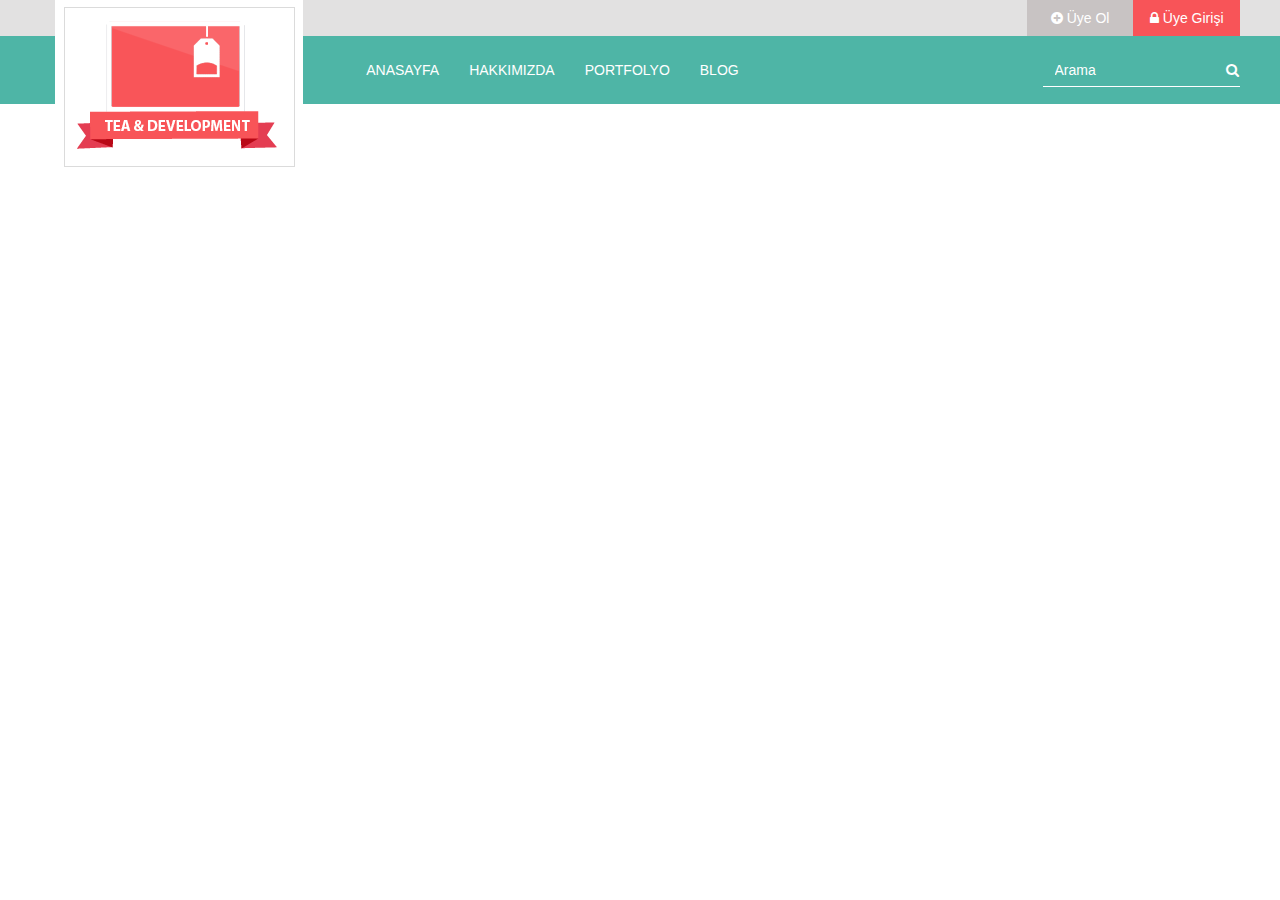
==== view/index.html @ fc3b71ba "infoArea" ====
<!DOCTYPE html>
<html lang="tr">
<head>
  <meta charset="UTF-8">
  <title>Index</title>
  <meta name="viewport" content="width=device-width, initial-scale=1, maximum-scale=1, user-scalable=0">
  <link rel="stylesheet" type="text/css" href="../_assets/css/reset.css">
  <script src="../_assets/plugins/jquery/js/jquery-3.2.1.min.js"></script>
  <link rel="stylesheet" type="text/css" href="../_assets/plugins/bootstrap/css/bootstrap.min.css">
  <script type="text/javascript" src="../_assets/plugins/bootstrap/js/bootstrap.min.js"></script>
  <link rel="stylesheet" type="text/css" href="../_assets/plugins/font-awesome/css/font-awesome.min.css">
  <link rel="stylesheet" type="text/css" href="../_assets/css/header.css">
  <link rel="stylesheet" type="text/css" href="../_assets/css/slider.css">
</head>
<body>
  <div class="header navbar">
    <div class="container-fluid">
      <div class="row no-gutter">
        <div class="col-xs-12">
          <div class="header__logo">
            <div class="container">
              <div class="row">
                <div class="col-xs-12 col-sm-12 col-md-4">
                  <img src="../_assets/media/logo.png" class="img-responsive">
                </div>
              </div>
            </div>          
          </div>
          <div class="header__top">
            <div class="container">
              <div class="row">
                <div class="col-xs-10 col-sm-9 col-md-8 col-xs-offset-2 col-sm-offset-3 col-md-offset-4">
                  <div class="header__top__auth pull-right clearfix">
                    <div class="header__top__auth__item register">
                      <a href="">
                      <i class="fa fa-plus-circle"></i> Üye Ol
                      </a>
                    </div>
                    <div class="header__top__auth__item login">
                      <a href="">
                        <i class="fa fa-lock"></i> Üye Girişi
                      </a>
                    </div>
                  </div>
                </div>
              </div>  
            </div>
          </div>
          <div class="header__navBar">
            <div class="container">
              <div class="row">
                <div class="col-xs-12 header__toggle">
                  <button type="button" class="navbar-toggle collapsed" data-toggle="collapse" data-target="#navBar" aria-expanded="false">
                    <span class="sr-only">Toggle navigation</span>
                    <span class="icon-bar"></span>
                    <span class="icon-bar"></span>
                    <span class="icon-bar"></span>
                  </button>
                </div>
                <div class="header__navBar__menu collapse navbar-collapse" id="navBar">
                  <div class="col-xs-12 col-sm-12 col-md-6 col-xs-offset-0 col-sm-offset-0 col-md-offset-3">
                    <ul class="nav navbar-nav">
                      <li class="header__navBar__menu__item"><a href="/">ANASAYFA</a></li>
                      <li class="header__navBar__menu__item"><a href="/">HAKKIMIZDA</a></li>
                      <li class="header__navBar__menu__item"><a href="/">PORTFOLYO</a></li>
                      <li class="header__navBar__menu__item"><a href="/">BLOG</a></li>
                    </ul>
                  </div>
                  <div class="col-xs-12 col-sm-12 col-md-2 col-sm-offset-0 header__navBar__search clearfix">
                    <form class="navbar-form">
                      <div class="form-group">
                        <input type="text" class="form-control" placeholder="Arama">
                        <i class="fa fa-search"></i>
                      </div>
                    </form>         
                  </div>
                </div>
              </div>
            </div>
          </div>  
        </div>
      </div>  
    </div>
  </div>
  <div class="slider">
    <div class="slider__item">
      <div class="slider__item__filter"></div>
      <div class="slider__item__text">
        <div class="container">
          <div class="row no-gutter">
            <div class="col-md-6 col-md-offset-3">
              <h2 class="slider__item__text__title">MERHABA</h2>
              <p class="slider__item__text__content">Tea & Tech olarak genç ve dinamik kadromuzla bizler hazırız.</p>
            </div>
          </div>
        </div>
      </div>
    </div>
  </div>
</body>
</html>
---- _assets/css/header.css ----
.header__logo {
	position: relative;
	z-index: 1;
}

.header__logo img{
	position: absolute;
	z-index: 1;
}

.header__top {
	position: relative;
	background-color: #e2e1e1;
}

.header__top__auth__item {
	float: left;
}

.header__top__auth__item.login {
	padding: 0;
}

.header__top__auth__item.login a {
	color: #ffffff;
	padding: 8px 16.5px;
	background-color: #f85458;
	display: inline-block;
}

.header__top__auth__item.register {
	padding: 0;
}

.header__top__auth__item.register a {
	color: #ffffff;
	padding: 8px 24px;
	background-color: #c8c3c3;
	display: inline-block;
}

.header__toggle {
	background-color: #4eb5a6;
}

.header__toggle .navbar-toggle {
	margin-right: 0;
	background-color: rgba(255,255,255,1);
}

.header__toggle .navbar-toggle .icon-bar {
	background-color: #f85458;
}

.header__navBar {
	background-color: #4eb5a6;
}

.navbar {
  margin-bottom: 0;
  z-index: 10;
  position: fixed;
  width: 100%;
}

.navbararea {
	margin: 9px 0;

}

.header__navBar__menu__item a {
	color: #ffffff;
	padding: 24px 55px;
}

.header__navBar__menu__item a:hover {
	color: #f95559;
	background-color: #ffffff;
}

.header__navBar__search .form-group {
	position: relative;
	display: block;
}

.header__navBar__search .form-control {
	border-color: transparent;
	border: none;
	background-color: transparent;
	color: #ffffff;
	box-shadow: none;
	border-radius: 0;
	border-bottom: 1px solid #ffffff;
	width: 100%;
}

.header__navBar__search .navbar-form {
	padding-right: 0;
	padding-left: 0;
	float: none !important;
}

.header__navBar__search .form-control::placeholder {
	color: #ffffff;
}

.header__navBar__search .form-control:focus {
	box-shadow: none;
	outline: none;
}

.header__navBar__search .form-group .fa-search {
	color: #ffffff;
	position: absolute;
	top: 10px;
	right: 1px;
}

@media (max-width: 991px) {
    .header__navBar__menu {
        float: none;
    }

    .navbar-toggle {
        display: block;
    }

    .navbar-collapse {
        border-top: 1px solid transparent;
        box-shadow: inset 0 1px 0 rgba(255,255,255,0.1);
    }

    .navbar-collapse.collapse {
        display: none!important;
    }

    .navbar-nav {
        float: none!important;
        margin: 7.5px -15px;
    }

    .navbar-nav>li {
        float: none;
    }

    .navbar-nav>li>a {
        padding-top: 10px;
        padding-bottom: 10px;
    }

   .navbar-collapse.collapse.in {  /* NEW */
        display: block!important; 
    }

    .header__logo img {
      margin-top: 36px;
      height: 50px;
    }
}

@media (min-width: 992px){
	.header__top .container, .header__navBar .container{
		padding-left:0;
 		padding-right:0;
	}

	.header__navBar__menu {
		padding-right: 0;
		margin: 9px 0;
	}

	.header__navBar__search {
		float: right;
	}
}

.navbar {
	border: 0;
}

.header__logo, 
.header__logo .container, 
.header__logo .container .row, 
.header__logo .container .row .col-xs-2,
.header__logo .container .row .col-sm-2,
.header__logo .container .row .col-md-4 {
	height: 0 !important;
	min-height: 0 !important;
}
---- _assets/css/slider.css ----
/*
 * Start Bootstrap - Full Slider (http://startbootstrap.com/)
 * Copyright 2013-2016 Start Bootstrap
 * Licensed under MIT (https://github.com/BlackrockDigital/startbootstrap/blob/gh-pages/LICENSE)
 */

html,
body {
    height: 100%;
}

.carousel,
.item,
.active {
    height: 100%;
}

.carousel-inner {
    height: 100%;
}

/* Background images are set within the HTML using inline CSS, not here */

.fill {
    width: 100%;
    height: 100%;
    background-position: center;
    -webkit-background-size: cover;
    -moz-background-size: cover;
    background-size: cover;
    -o-background-size: cover;
}

.carousel-filter {
	position: absolute;
	width: 100%;
	height: 100%;
    background-position: center;
	background-color: rgba(0,0,0,0.5);
}

.carousel-caption {
    bottom: auto !important;
    margin: auto !important;
    padding: 0 !important;
    top: 50% !important;
    transform: translateY(-50%) !important;
}

.carousel-caption h1 {
	font-weight: bold;
	letter-spacing: 1px;
	padding-bottom: 40px;
}

.carousel-caption-line {
	border-bottom: 1px solid #9999a1;
}

.carousel-caption-article {
}

.carousel-caption-article h3{
	letter-spacing: 1px;
}
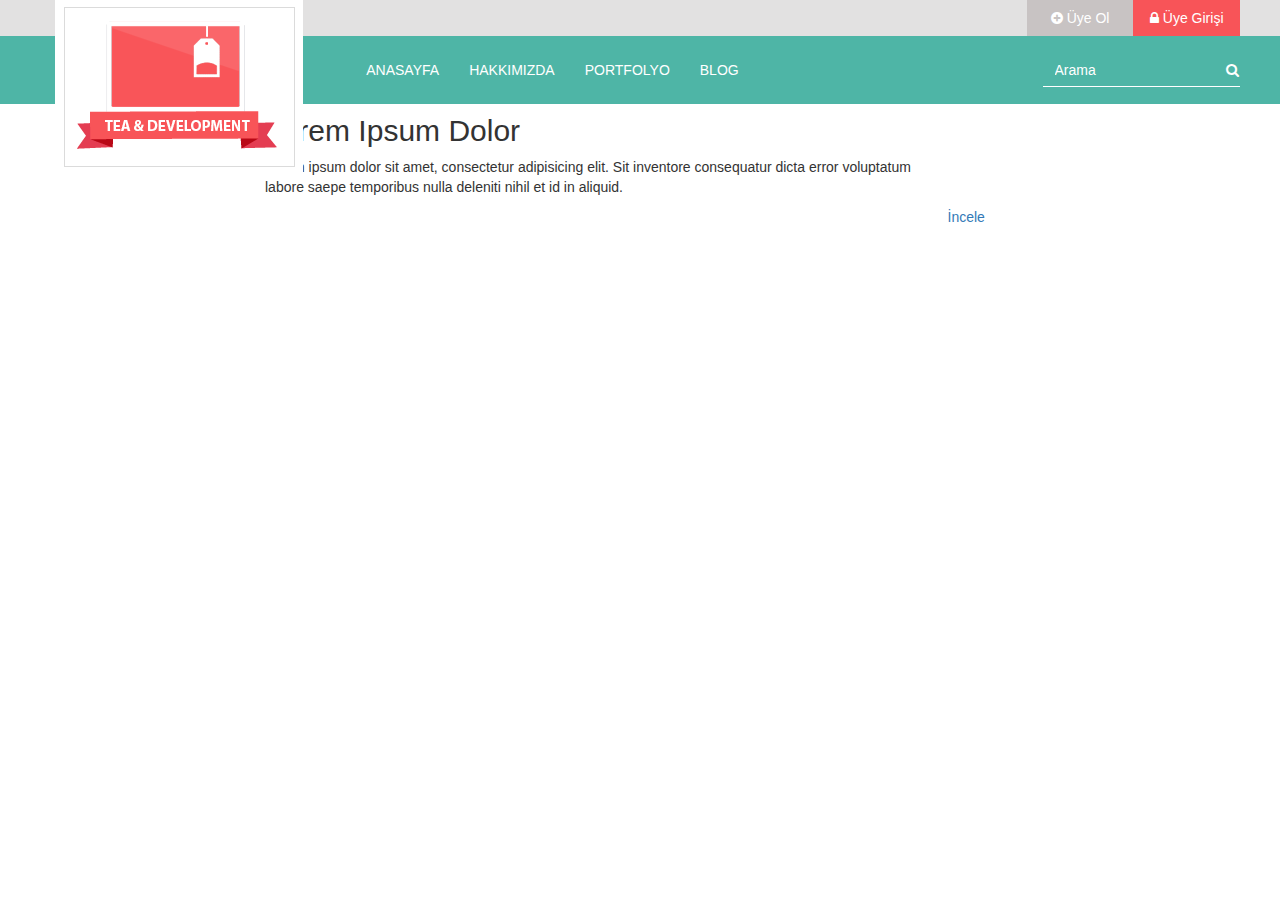
==== commit 044e02c4: "index.html'e yeni alan eklendi" ====
--- a/view/index.html
+++ b/view/index.html
@@ -11,6 +11,8 @@
   <link rel="stylesheet" type="text/css" href="../_assets/plugins/font-awesome/css/font-awesome.min.css">
   <link rel="stylesheet" type="text/css" href="../_assets/css/header.css">
   <link rel="stylesheet" type="text/css" href="../_assets/css/slider.css">
+  <link rel="stylesheet" type="text/css" href="../_assets/css/infoArea.css">
+  
 </head>
 <body>
   <div class="header navbar">
@@ -97,5 +99,27 @@
       </div>
     </div>
   </div>
+  <div class="infoArea">
+    <div class="container">
+      <div class="row">
+        <div class="infoArea__photo clearfix">
+          <div class="col-xs-12 col-md-2">
+            <img src="../_assets/media/infoArea__info.png" alt="" class="img-responsive">
+          </div>
+        </div>
+        <div class="infoArea__textField clearfix">
+          <div class="col-xs-12 col-md-7 col-md-offset-2">
+            <h2 class="infoArea__textField__title">Lorem Ipsum Dolor</h2>
+            <p class="infoArea__textField__text">Lorem ipsum dolor sit amet, consectetur adipisicing elit. Sit inventore consequatur dicta error voluptatum labore saepe temporibus nulla deleniti nihil et id in aliquid.</p>
+          </div>
+        </div>
+        <div class="infoArea__button clearfix">
+          <div class="col-xs-12 col-md-3 col-md-offset-9">
+            <a class="infoArea__button__detailButton">İncele</a>
+          </div>
+        </div>
+      </div>
+    </div>
+  </div>
 </body>
 </html>
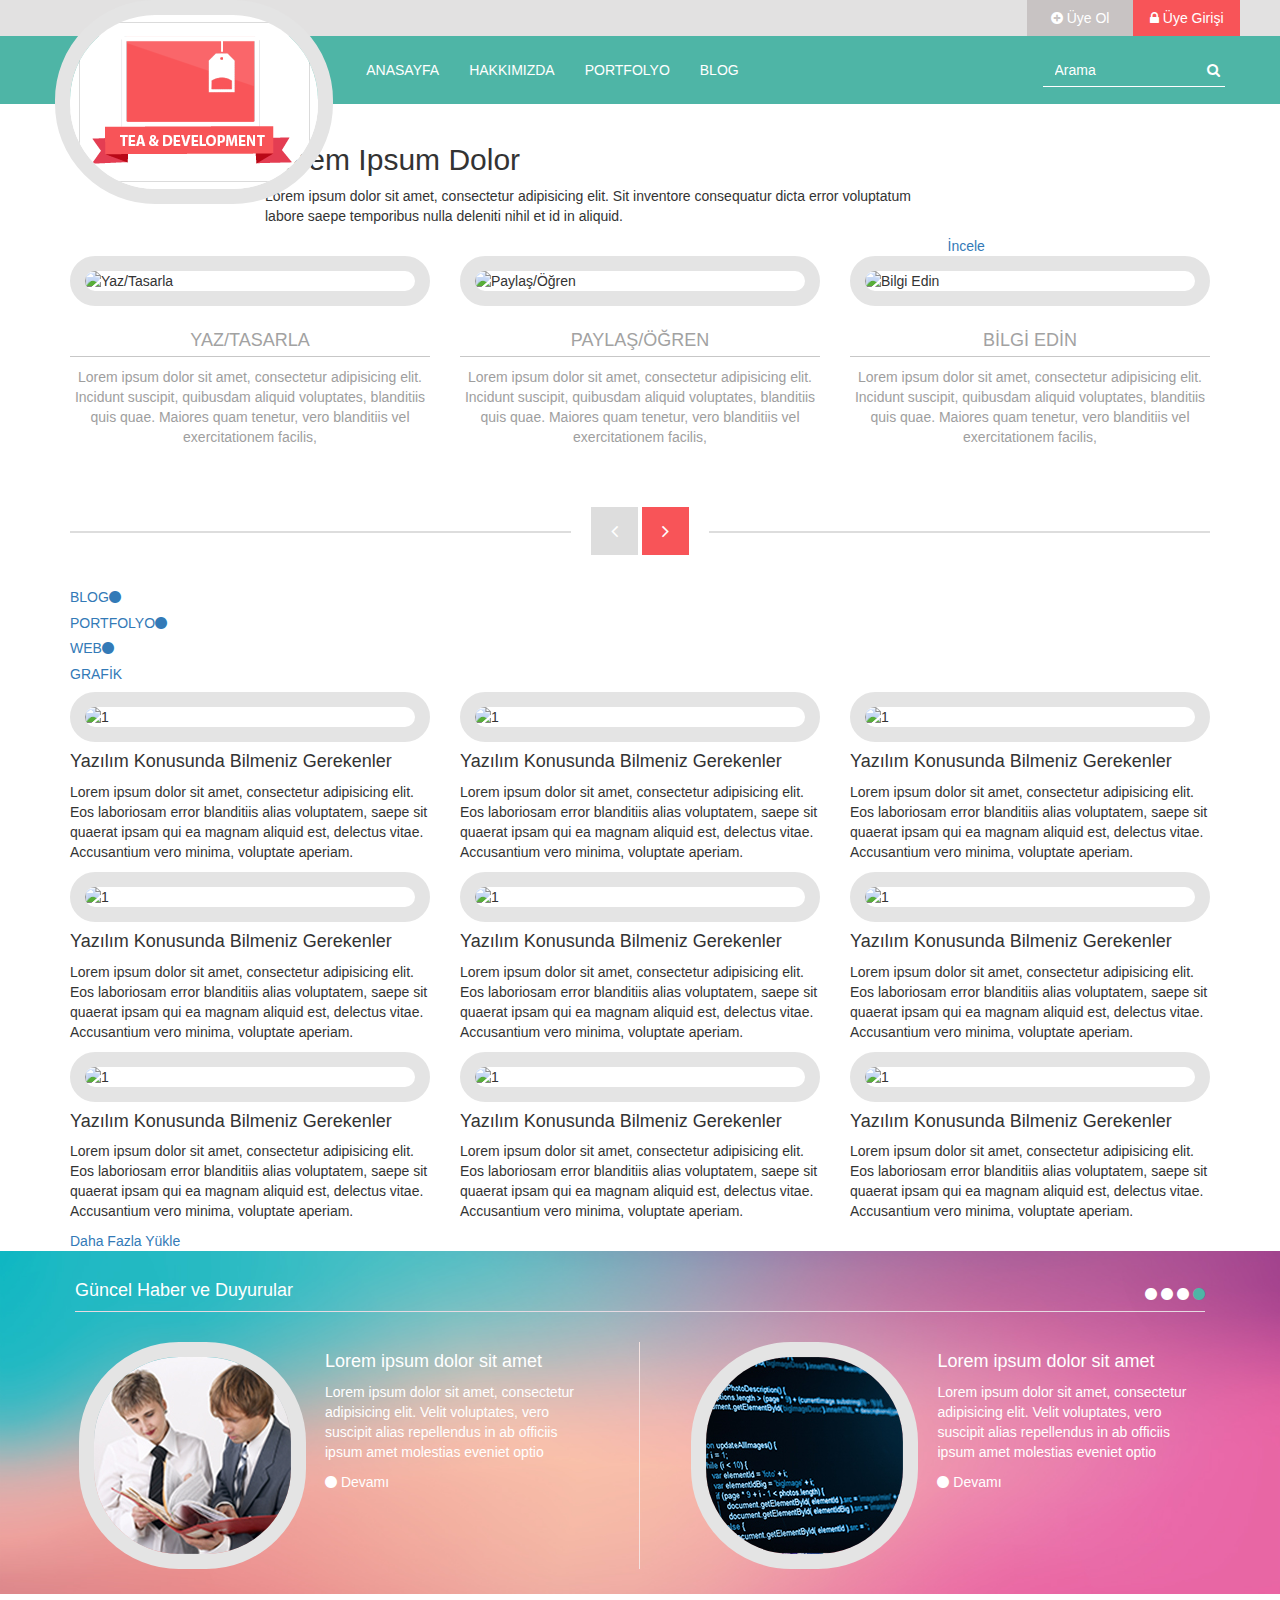
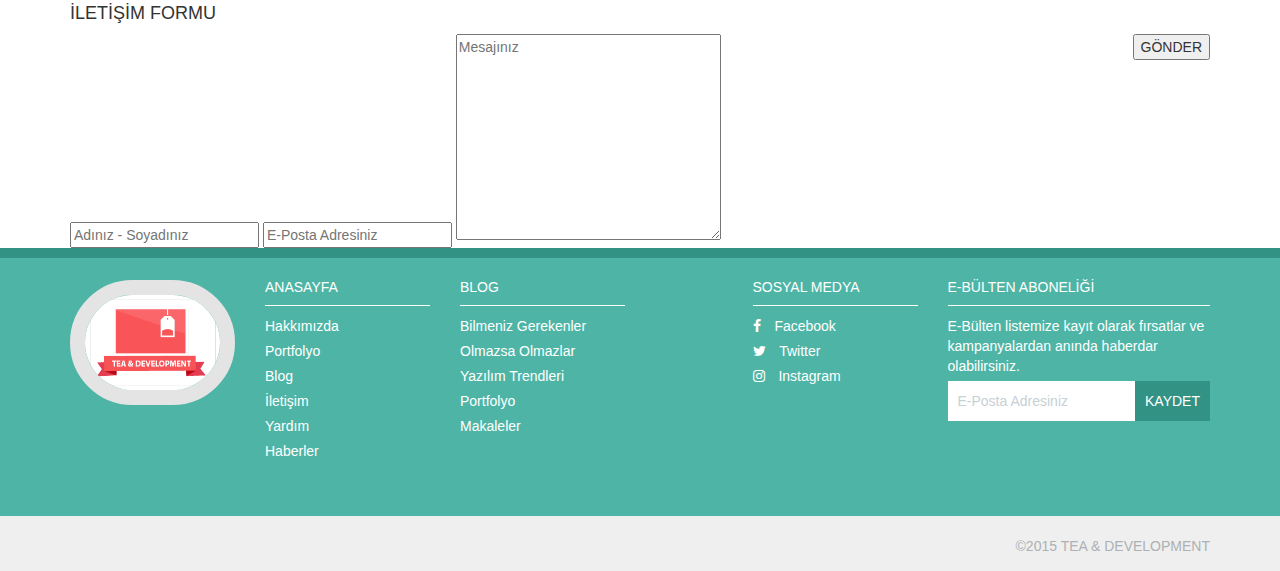
==== commit 3172984a: "index.html" ====
--- a/view/index.html
+++ b/view/index.html
@@ -12,6 +12,12 @@
   <link rel="stylesheet" type="text/css" href="../_assets/css/header.css">
   <link rel="stylesheet" type="text/css" href="../_assets/css/slider.css">
   <link rel="stylesheet" type="text/css" href="../_assets/css/infoArea.css">
+  <link rel="stylesheet" type="text/css" href="../_assets/css/iconArea.css">
+  <link rel="stylesheet" type="text/css" href="../_assets/css/topics.css">
+  <link rel="stylesheet" type="text/css" href="../_assets/css/news.css">
+  <link rel="stylesheet" type="text/css" href="../_assets/css/contactForm.css">
+  <link rel="stylesheet" type="text/css" href="../_assets/css/footer.css">
+  
   
 </head>
 <body>
@@ -121,5 +127,319 @@
       </div>
     </div>
   </div>
+  <div class="iconArea">
+    <div class="container">
+      <div class="iconArea__content">
+        <div class="row">
+          <div class="iconArea__yazTasarla">
+            <div class="col-xs-12 col-md-4">
+              <img src="../_assets/media/yaz-tasarla.png" alt="Yaz/Tasarla" class="iconArea__yazTasarla__photo img-responsive">
+              <h4 class="iconArea__textField__title">YAZ/TASARLA</h4>
+              <p class="iconArea__textField__content">Lorem ipsum dolor sit amet, consectetur adipisicing elit. Incidunt suscipit, quibusdam aliquid voluptates, blanditiis quis quae. Maiores quam tenetur, vero blanditiis vel exercitationem facilis,</p>
+            </div>
+          </div>
+          <div class="iconArea__paylasOgren">
+            <div class="col-xs-12 col-md-4">
+              <img src="../_assets/media/paylas-ogren.png" alt="Paylaş/Öğren" class="iconArea__paylasOgren__photo img-responsive">
+              <h4 class="iconArea__textField__title">PAYLAŞ/ÖĞREN</h4>
+              <p class="iconArea__textField__content">Lorem ipsum dolor sit amet, consectetur adipisicing elit. Incidunt suscipit, quibusdam aliquid voluptates, blanditiis quis quae. Maiores quam tenetur, vero blanditiis vel exercitationem facilis,</p>
+            </div>
+          </div>
+          <div class="iconArea__bilgiEdin">
+            <div class="col-xs-12 col-md-4">
+              <img src="../_assets/media/bilgi-edin.png" alt="Bilgi Edin" class="iconArea__bilgiEdin__photo img-responsive">
+              <h4 class="iconArea__textField__title">BİLGİ EDİN</h4>
+              <p class="iconArea__textField__content">Lorem ipsum dolor sit amet, consectetur adipisicing elit. Incidunt suscipit, quibusdam aliquid voluptates, blanditiis quis quae. Maiores quam tenetur, vero blanditiis vel exercitationem facilis,</p>
+            </div>
+          </div>
+        </div>  
+      </div>
+      
+      <div class="iconArea__nav">
+        <div class="row">
+          <div class="col-xs-12">
+            <div class="iconArea__nav__item">
+              <div class="iconArea__nav__item__line"></div>
+              <div class="iconArea__nav__item__button">
+                <div class="iconArea__nav__item__button__sol">
+                  <a href="javascript:;">
+                    <i class="fa fa-angle-left"></i>
+                  </a>
+                </div>
+                <div class="iconArea__nav__item__button__sag">
+                  <a href="javascript:;">
+                    <i class="fa fa-angle-right"></i>
+                  </a>
+                </div> 
+              </div>
+            </div>
+          </div>
+        </div>
+      </div>
+    </div>
+  </div>
+  <div class="topics">
+    <div class="container">
+      <div class="topics__content">
+        <div class="row">
+            <div class="col-xs-12">
+              <div class="topics__header">
+                <a href="javascript:;"><h5 class="topics__header__item">BLOG<i class="fa fa-circle"></i></a></h5>
+                <a href="javascript:;"><h5 class="topics__header__item active">PORTFOLYO<i class="fa fa-circle"></i></h5></a>
+                <a href="javascript:;"><h5 class="topics__header__item">WEB<i class="fa fa-circle"></i></h5></a>
+                <a href="javascript:;"><h5 class="topics__header__item">GRAFİK</h5></a>
+              </div>
+            </div>
+          </div>
+          <div class="row">
+            <div class="topics__item col-xs-6 col-sm-6 col-md-4">
+              <img src="../_assets/media/topics/1.jpg" alt="1" class="img-responsive">
+              <div class="topics__textField">
+                <h4 class="title">Yazılım Konusunda Bilmeniz Gerekenler</h4>
+                <p class="content">Lorem ipsum dolor sit amet, consectetur adipisicing elit. Eos laboriosam error blanditiis alias voluptatem, saepe sit quaerat ipsam qui ea magnam aliquid est, delectus vitae. Accusantium vero minima, voluptate aperiam.</p>
+              </div>
+            </div>
+            <div class="topics__item col-xs-6 col-sm-6 col-md-4">
+              <img src="../_assets/media/topics/2.jpg" alt="1" class="img-responsive">
+              <div class="topics__textField">
+                <h4 class="title">Yazılım Konusunda Bilmeniz Gerekenler</h4>
+                <p class="content">Lorem ipsum dolor sit amet, consectetur adipisicing elit. Eos laboriosam error blanditiis alias voluptatem, saepe sit quaerat ipsam qui ea magnam aliquid est, delectus vitae. Accusantium vero minima, voluptate aperiam.</p>
+              </div>
+            </div>
+            <div class="topics__item col-xs-6 col-sm-6 col-md-4">
+              <img src="../_assets/media/topics/3.jpg" alt="1" class="img-responsive">
+              <div class="topics__textField">
+                <h4 class="title">Yazılım Konusunda Bilmeniz Gerekenler</h4>
+                <p class="content">Lorem ipsum dolor sit amet, consectetur adipisicing elit. Eos laboriosam error blanditiis alias voluptatem, saepe sit quaerat ipsam qui ea magnam aliquid est, delectus vitae. Accusantium vero minima, voluptate aperiam.</p>
+              </div>
+            </div>
+            <div class="topics__item col-xs-6 col-sm-6 col-md-4">
+              <img src="../_assets/media/topics/4.jpg" alt="1" class="img-responsive">
+              <div class="topics__textField">
+                <h4 class="title">Yazılım Konusunda Bilmeniz Gerekenler</h4>
+                <p class="content">Lorem ipsum dolor sit amet, consectetur adipisicing elit. Eos laboriosam error blanditiis alias voluptatem, saepe sit quaerat ipsam qui ea magnam aliquid est, delectus vitae. Accusantium vero minima, voluptate aperiam.</p>
+              </div>
+            </div>
+            <div class="topics__item col-xs-6 col-sm-6 col-md-4">
+              <img src="../_assets/media/topics/5.jpg" alt="1" class="img-responsive">
+              <div class="topics__textField">
+                <h4 class="title">Yazılım Konusunda Bilmeniz Gerekenler</h4>
+                <p class="content">Lorem ipsum dolor sit amet, consectetur adipisicing elit. Eos laboriosam error blanditiis alias voluptatem, saepe sit quaerat ipsam qui ea magnam aliquid est, delectus vitae. Accusantium vero minima, voluptate aperiam.</p>
+              </div>
+            </div>
+            <div class="topics__item col-xs-6 col-sm-6 col-md-4">
+              <img src="../_assets/media/topics/6.jpg" alt="1" class="img-responsive">
+              <div class="topics__textField">
+                <h4 class="title">Yazılım Konusunda Bilmeniz Gerekenler</h4>
+                <p class="content">Lorem ipsum dolor sit amet, consectetur adipisicing elit. Eos laboriosam error blanditiis alias voluptatem, saepe sit quaerat ipsam qui ea magnam aliquid est, delectus vitae. Accusantium vero minima, voluptate aperiam.</p>
+              </div>
+            </div>
+            <div class="topics__item col-xs-6 col-sm-6 col-md-4">
+              <img src="../_assets/media/topics/7.jpg" alt="1" class="img-responsive">
+              <div class="topics__textField">
+                <h4 class="title">Yazılım Konusunda Bilmeniz Gerekenler</h4>
+                <p class="content">Lorem ipsum dolor sit amet, consectetur adipisicing elit. Eos laboriosam error blanditiis alias voluptatem, saepe sit quaerat ipsam qui ea magnam aliquid est, delectus vitae. Accusantium vero minima, voluptate aperiam.</p>
+              </div>
+            </div>
+            <div class="topics__item col-xs-6 col-sm-6 col-md-4">
+              <img src="../_assets/media/topics/8.jpg" alt="1" class="img-responsive">
+              <div class="topics__textField">
+                <h4 class="title">Yazılım Konusunda Bilmeniz Gerekenler</h4>
+                <p class="content">Lorem ipsum dolor sit amet, consectetur adipisicing elit. Eos laboriosam error blanditiis alias voluptatem, saepe sit quaerat ipsam qui ea magnam aliquid est, delectus vitae. Accusantium vero minima, voluptate aperiam.</p>
+              </div>
+            </div>
+            <div class="topics__item col-xs-6 col-sm-6 col-md-4">
+              <img src="../_assets/media/topics/9.jpg" alt="1" class="img-responsive">
+              <div class="topics__textField">
+                <h4 class="title">Yazılım Konusunda Bilmeniz Gerekenler</h4>
+                <p class="content">Lorem ipsum dolor sit amet, consectetur adipisicing elit. Eos laboriosam error blanditiis alias voluptatem, saepe sit quaerat ipsam qui ea magnam aliquid est, delectus vitae. Accusantium vero minima, voluptate aperiam.</p>
+              </div>
+            </div>
+          </div>  
+      </div>
+      <div class="topics__nav">
+        <div class="row">
+          <div class="col-xs-12">
+            <div class="topics__nav__item">
+              <div class="topics__nav__item__line"></div>
+              <div class="topics__nav__item__button">
+                <a href="javascript:;">Daha Fazla Yükle</a>
+              </div>
+            </div>
+          </div>
+        </div>  
+      </div>
+    </div>
+  </div>
+  <div class="news">
+    <div class="container">
+      <div class="news__area">
+        <div class="news__area__top">
+          <div class="row">
+            <div class="news__area__header clearfix">
+              <div class="col-xs-8">
+                <h4 class="news__area__header__title">Güncel Haber ve Duyurular</h4>
+              </div>
+              <div class="col-xs-4">
+                <div class="news__area__header__nav pull-right">
+                  <a href="javascript:;"><i class="fa fa-circle passive"></i></a>
+                  <a href="javascript:;"><i class="fa fa-circle passive"></i></a>
+                  <a href="javascript:;"><i class="fa fa-circle passive"></i></a>
+                  <a href="javascript:;"><i class="fa fa-circle active"></i></a>
+                </div>
+              </div>
+            </div>
+          </div>
+        </div>
+        <div class="news__area__content">
+          <div class="row">
+            <div class="col-xs-12 col-md-6">
+              <div class="news__area__item">
+                <div class="col-xs-12 col-md-5">
+                  <div class="news__area__item__image">
+                    <img src="../_assets/media/news/1.jpg" alt="" class="img-responsive">
+                  </div>
+                </div>
+                <div class="col-xs-12 col-md-6">
+                  <div class="news__area__item__textField">
+                    <a href="javascript:;" class="news__area__item__textField__title"><h4>Lorem ipsum dolor sit amet</h4></a>
+                    <p class="news__area__item__textField__content">Lorem ipsum dolor sit amet, consectetur adipisicing elit. Velit voluptates, vero suscipit alias repellendus in ab officiis ipsum amet molestias eveniet optio</p>
+                    <div class="news__area__item__more">
+                      <div class="col-xs-12 col-md-6">
+                        <a href="javascript:;"><i class="fa fa-circle passive"></i> Devamı</a>
+                      </div> 
+                    </div>
+                  </div>
+                </div>
+              </div>
+             </div>
+             <div class="col-xs-12 col-md-6 news__area__item">
+              <div class="col-xs-12 col-md-5 col-md-offset-1">
+                <div class="news__area__item__image">
+                  <img src="../_assets/media/news/2.jpg" alt="" class="img-responsive">
+                </div>
+              </div>
+              <div class="col-xs-12 col-md-6">
+                <div class="news__area__item__textField">
+                  <a href="javascript:;" class="news__area__item__textField__title"><h4>Lorem ipsum dolor sit amet</h4></a>
+                  <p class="news__area__item__textField__content">Lorem ipsum dolor sit amet, consectetur adipisicing elit. Velit voluptates, vero suscipit alias repellendus in ab officiis ipsum amet molestias eveniet optio</p>
+                  <div class="news__area__item__more">
+                    <div class="col-xs-12 col-md-6">
+                      <a href="javascript:;"><i class="fa fa-circle passive"></i> Devamı</a>
+                    </div> 
+                  </div>
+                </div>
+              </div>
+             </div>
+            </div>
+          </div>
+        </div>
+      </div>
+    </div>
+  </div>
+  <div class="contactForm">
+    <div class="container">
+        <div class="row">
+          <div class="col-xs-12">
+            <h4 class="contactForm__title">İLETİŞİM FORMU</h4>
+          </div>
+        </div>
+        <div class="row">
+          <div class="">
+            <div class="col-xs-12">
+              <form action="javascript:;">
+                <input type="text" placeholder="Adınız - Soyadınız" class="contactForm__item">
+                <input type="text" placeholder="E-Posta Adresiniz" class="contactForm__item">
+                <textarea name="" id="" cols="30" rows="10" class="contactForm__item" placeholder="Mesajınız"></textarea>
+                <input type="submit" class="contactForm__item contactForm__item__submit pull-right" value="GÖNDER">
+              </form>
+            </div>
+          </div>
+        </div>
+      </div>
+    </div>
+  </div>
+  <div class="footer">
+    <div class="container-fluid">
+      <div class="row no-gutter">
+        <div class="footer__top">
+          <div class="col-xs-12">
+          </div>
+        </div>
+      </div>  
+    </div>
+    <div class="footer__content">
+      <div class="container">
+        <div class="footer__content__area">
+          <div class="row">
+            <div class="col-xs-12 col-md-2">
+              <img src="../_assets/media/logo.png" alt="Tea & Tech" class="img-responsive">
+            </div>
+            <div class="col-xs-12 col-md-2">
+              <div class="footer__content__area__menu">
+                <h5 class="footer__content__area__menu__title">ANASAYFA</h5>
+                <a href="javascript:;" class="footer__content__area__menu__item">Hakkımızda</a>
+                <a href="javascript:;" class="footer__content__area__menu__item">Portfolyo</a>
+                <a href="javascript:;" class="footer__content__area__menu__item">Blog</a>
+                <a href="javascript:;" class="footer__content__area__menu__item">İletişim</a>
+                <a href="javascript:;" class="footer__content__area__menu__item">Yardım</a>
+                <a href="javascript:;" class="footer__content__area__menu__item">Haberler</a>
+              </div>
+            </div>
+            <div class="col-xs-12 col-md-2">
+              <div class="footer__content__area__menu">
+                <h5 class="footer__content__area__menu__title">BLOG</h5>
+                <a href="javascript:;" class="footer__content__area__menu__item">Bilmeniz Gerekenler</a>
+                <a href="javascript:;" class="footer__content__area__menu__item">Olmazsa Olmazlar</a>
+                <a href="javascript:;" class="footer__content__area__menu__item">Yazılım Trendleri</a>
+                <a href="javascript:;" class="footer__content__area__menu__item">Portfolyo</a>
+                <a href="javascript:;" class="footer__content__area__menu__item">Makaleler</a>
+              </div>
+            </div>
+            <div class="col-xs-12 col-md-2 col-md-offset-1">
+              <div class="footer__content__area__menu">
+                <h5 class="footer__content__area__menu__title">SOSYAL MEDYA</h5>
+                <a href="javascript:;" class="footer__content__area__menu__item">
+                  <i class="fa fa-facebook-f socialmedia"></i>
+                  <span>Facebook</span>
+                </a>
+                <a href="javascript:;" class="footer__content__area__menu__item">
+                  <i class="fa fa-twitter socialmedia"></i>
+                   <span>Twitter</span>
+                </a>
+                <a href="javascript:;" class="footer__content__area__menu__item">
+                  <i class="fa fa-instagram socialmedia"></i>
+                  Instagram
+                </a>
+              </div>
+            </div>
+            <div class="col-xs-12 col-md-3">
+              <div class="footer__content__area__menu">
+                <h5 class="footer__content__area__menu__title">
+                  E-BÜLTEN ABONELİĞİ
+                </h5>
+                <p class="footer__content__area__menu__item">
+                  E-Bülten listemize kayıt olarak fırsatlar ve kampanyalardan anında haberdar olabilirsiniz.
+                </p>
+                <div class="footer__content__area__menu__form">
+                  <input type="text" class="footer__content__area__menu__form__input" placeholder="E-Posta Adresiniz">
+                  <input type="submit" class="footer__content__area__menu__form__submit" value="KAYDET">
+                </div>
+              </div>
+            </div>
+          </div>
+        </div>
+      </div>
+    </div>
+    <div class="footer__bottom">
+      <div class="container">
+        <div class="row">
+          <div class="col-xs-12">
+            <p class="footer__bottom__copyright">&copy;2015 TEA & DEVELOPMENT</p>
+          </div>
+        </div>
+      </div>
+    </div>
+  </div>
 </body>
 </html>
--- a/_assets/css/header.css
+++ b/_assets/css/header.css
@@ -44,7 +44,6 @@
 }
 
 .header__toggle .navbar-toggle {
-	margin-right: 0;
 	background-color: rgba(255,255,255,1);
 }
 
@@ -65,7 +64,6 @@
 
 .navbararea {
 	margin: 9px 0;
-
 }
 
 .header__navBar__menu__item a {
@@ -113,53 +111,61 @@
 	color: #ffffff;
 	position: absolute;
 	top: 10px;
-	right: 1px;
+	right: 5px;
 }
 
 @media (max-width: 991px) {
-    .header__navBar__menu {
-        float: none;
-    }
-
-    .navbar-toggle {
-        display: block;
-    }
-
-    .navbar-collapse {
-        border-top: 1px solid transparent;
-        box-shadow: inset 0 1px 0 rgba(255,255,255,0.1);
-    }
-
-    .navbar-collapse.collapse {
-        display: none!important;
-    }
-
-    .navbar-nav {
-        float: none!important;
-        margin: 7.5px -15px;
-    }
-
-    .navbar-nav>li {
-        float: none;
-    }
-
-    .navbar-nav>li>a {
-        padding-top: 10px;
-        padding-bottom: 10px;
-    }
-
-   .navbar-collapse.collapse.in {  /* NEW */
-        display: block!important; 
-    }
-
-    .header__logo img {
-      margin-top: 36px;
-      height: 50px;
-    }
+
+  .header__navBar__menu {
+      float: none;
+  }
+
+  .navbar-toggle {
+      display: block;
+  }
+
+  .navbar-collapse {
+      border-top: 1px solid transparent;
+      box-shadow: inset 0 1px 0 rgba(255,255,255,0.1);
+  }
+
+  .navbar-collapse.collapse {
+      display: none!important;
+  }
+
+  .navbar-nav {
+      float: none!important;
+      margin: 7.5px -15px;
+  }
+
+  .navbar-nav>li {
+      float: none;
+  }
+
+  .navbar-nav>li>a {
+      padding-top: 10px;
+      padding-bottom: 10px;
+  }
+
+ .navbar-collapse.collapse.in {  /* NEW */
+      display: block!important; 
+  }
+
+  .header__logo img {
+    margin-top: 36px;
+    height: 50px;
+  }
+
+  .header__navBar__search .navbar-form {
+    padding-right: 15px !important;
+    padding-left: 15px !important;
+    float: none !important;
+  }
 }
 
 @media (min-width: 992px){
-	.header__top .container, .header__navBar .container{
+	.header__top .container, 
+  .header__navBar .container {
 		padding-left:0;
  		padding-right:0;
 	}
@@ -171,6 +177,7 @@
 
 	.header__navBar__search {
 		float: right;
+    padding-right: 15px !important;
 	}
 }
 
@@ -188,3 +195,15 @@
 	min-height: 0 !important;
 }
 
+@media (min-width: 1200px) {
+.header__navBar__search {
+    padding-right: 15px !important;
+  }
+}
+
+@media (min-width: 768px) {
+  .header__toggle .navbar-toggle {
+    margin-right: 0;
+  }
+}
+
--- a/_assets/css/iconArea.css
+++ b/_assets/css/iconArea.css
@@ -0,0 +1,74 @@
+.iconArea {
+  position: relative;
+  display: block;
+}
+
+.img-responsive {
+  position: relative;
+  margin: auto;
+  border: 15px solid #e4e4e4;
+  border-radius: 100px;
+}
+
+.iconArea__textField__title {
+  text-align: center;
+  padding-top: 15px;
+  color: #a2a2a2;
+  padding-bottom: 5px;
+  border-bottom: 1px solid #c7c7c7;
+}
+
+.iconArea__textField__content {
+  text-align: center;
+  color: #9e9e9e;
+}
+
+.iconArea__nav {
+  padding-top: 50px;
+  padding-bottom: 25px;
+}
+
+.iconArea__nav__item {
+  position: relative;
+  background-color: #ffffff;
+  text-align: center;
+  background-color: none;
+
+}
+
+.iconArea__nav__item__button {
+  display: inline-block;
+  padding: 0 20px;
+  z-index: 2;
+  background-color: #ffffff;
+  position: relative;
+}
+
+.iconArea__nav__item__button__sol, 
+.iconArea__nav__item__button__sag {
+  display: inline-block;
+
+}
+
+.iconArea__nav__item__button__sol a {
+  background-color: #dddddd;
+  padding: 10px 20px;
+  color: #ffffff;
+  font-size: 20px;
+  display: inline-block;
+}
+
+.iconArea__nav__item__button__sag a {
+  background-color: #f85458;
+  padding: 10px 20px;
+  color: #ffffff;
+  font-size: 20px;
+  display: inline-block;
+}
+
+.iconArea__nav__item__line {
+  position: absolute;
+  top: 50%;
+  border: 1px solid #dddddd;
+  width: 100%;
+}
--- a/_assets/css/news.css
+++ b/_assets/css/news.css
@@ -0,0 +1,110 @@
+.news {
+  position: relative;
+  background-image: url('../media/infoarea__bg.jpg');
+  background-size: cover;
+  background-position: center center;
+  width: 100%;
+}
+
+.news__area {
+  margin: 20px 20px;
+}
+
+.news__area__header {
+  border-bottom: 1px solid #e6dae2;
+}
+
+.news__area__header__title {
+  display: inline-block;
+  color: #ffffff;
+}
+
+.news__area__header__nav {
+  margin-top: 10px;
+  display: inline-block;
+
+}
+
+.news__area__header__nav .fa-circle {
+  vertical-align: bottom;
+}
+
+.news__area__header__nav .passive, 
+.news__area__item__more .passive {
+  color: #ffffff;
+}
+
+.news__area__header__nav .active,
+.news__area__item__more .active {
+  color: #4eb5a6;
+}
+
+.news__area__content {
+  position: relative;
+  padding-top: 30px;
+}
+
+.news__area__item {
+  position: relative;
+  display: inline-block;
+}
+
+.news__area__content .img-responsive {
+  position: relative;
+  display: block;
+}
+
+.news__area__item__image {
+}
+
+.news__area [class*="col-"] {
+  padding-left:0;
+  padding-right:0;
+}
+
+.news__area__item__textField {
+  padding-left: 15px;
+  padding-right: 15px;
+}
+
+.news__area__item__more a,
+.news__area__header__nav a {
+  color: #ffffff;
+}
+
+.news__area__item__textField .news__area__item__more:hover .fa-circle{
+  color: #4eb5a6;
+}
+
+.news__area__item__textField__title,
+.news__area__item__textField__content {
+  color: #ffffff;
+}
+
+.news__area__item__textField__title:hover {
+  color: #158c7b;
+}
+
+@media (max-width: 991px) {
+  .news__area__item__textField {
+    padding-left: 0;
+    padding-left: 0;
+  }
+
+  .news__area__item {
+    border-bottom: 1px solid #f4e3e1;
+    padding-bottom: 15px;
+    margin-bottom: 15px;
+  }
+
+}
+
+@media (min-width: 992px) {
+  .news__area__item {
+    border-right: 1px solid #f4e3e1;
+  }
+
+  .news__area__item:nth-of-type(2n) {
+    border-right: none;
+  }
+}
--- a/_assets/css/footer.css
+++ b/_assets/css/footer.css
@@ -0,0 +1,97 @@
+.footer__top {
+  position: relative;
+  height: 10px;
+  background-color: #329284;
+
+}
+
+.footer__content {
+  position: relative;
+  width: 100%;
+  background-color: #4eb5a6;
+}
+
+.footer__bottom {
+  position: relative;
+  width: 100%;
+  background-color: #efefef;
+}
+
+.footer__bottom__copyright {
+  color: #adb1b3;
+  padding: 20px 0 5px 0;
+  float: right;
+}
+
+.footer__content__area {
+  position: relative;
+  padding: 22px 0 50px 0;
+}
+
+.footer__content__area .img-responsive {
+  margin-bottom: 15px;
+}
+
+.footer__content__area__menu__title {
+  color: #ffffff;
+  margin-top: 0;
+  padding-bottom: 10px;
+  border-bottom: 1px solid #ffffff;
+}
+
+.footer__content__area__menu__item {
+  color: #ffffff;
+  display: block;
+  margin-bottom: 5px;
+}
+
+.footer a:hover {
+  color: #ffffff !important;
+}
+
+.footer__content__area__menu__item .socialmedia {
+  margin-right: 10px;
+  color: #ffffff;
+}
+
+.footer__content__area__menu__form {
+  position: relative;
+}
+
+.footer__content__area__menu__form__input {
+  position: relative;
+  padding: 10px;
+  width: 100%;
+  border: none;
+}
+
+.footer__content__area__menu__form__input::placeholder{
+  color: #c8d0d6;
+}
+
+.footer__content__area__menu__form__input:focus,
+.footer__content__area__menu__form__submit:focus {
+  outline: none;
+}
+
+.footer__content__area__menu__form__submit {
+  position: absolute;
+  right: 0;
+  top: 0;
+  padding: 10px;
+  border: none;
+  background-color: #329284;
+  color: #ffffff;
+}
+
+@media (max-width: 991px) {
+
+.footer__content__area .img-responsive {
+  margin: auto;
+}
+
+  .footer__content__area__menu {
+    text-align: center;
+    padding: 25px 0;
+  }
+}
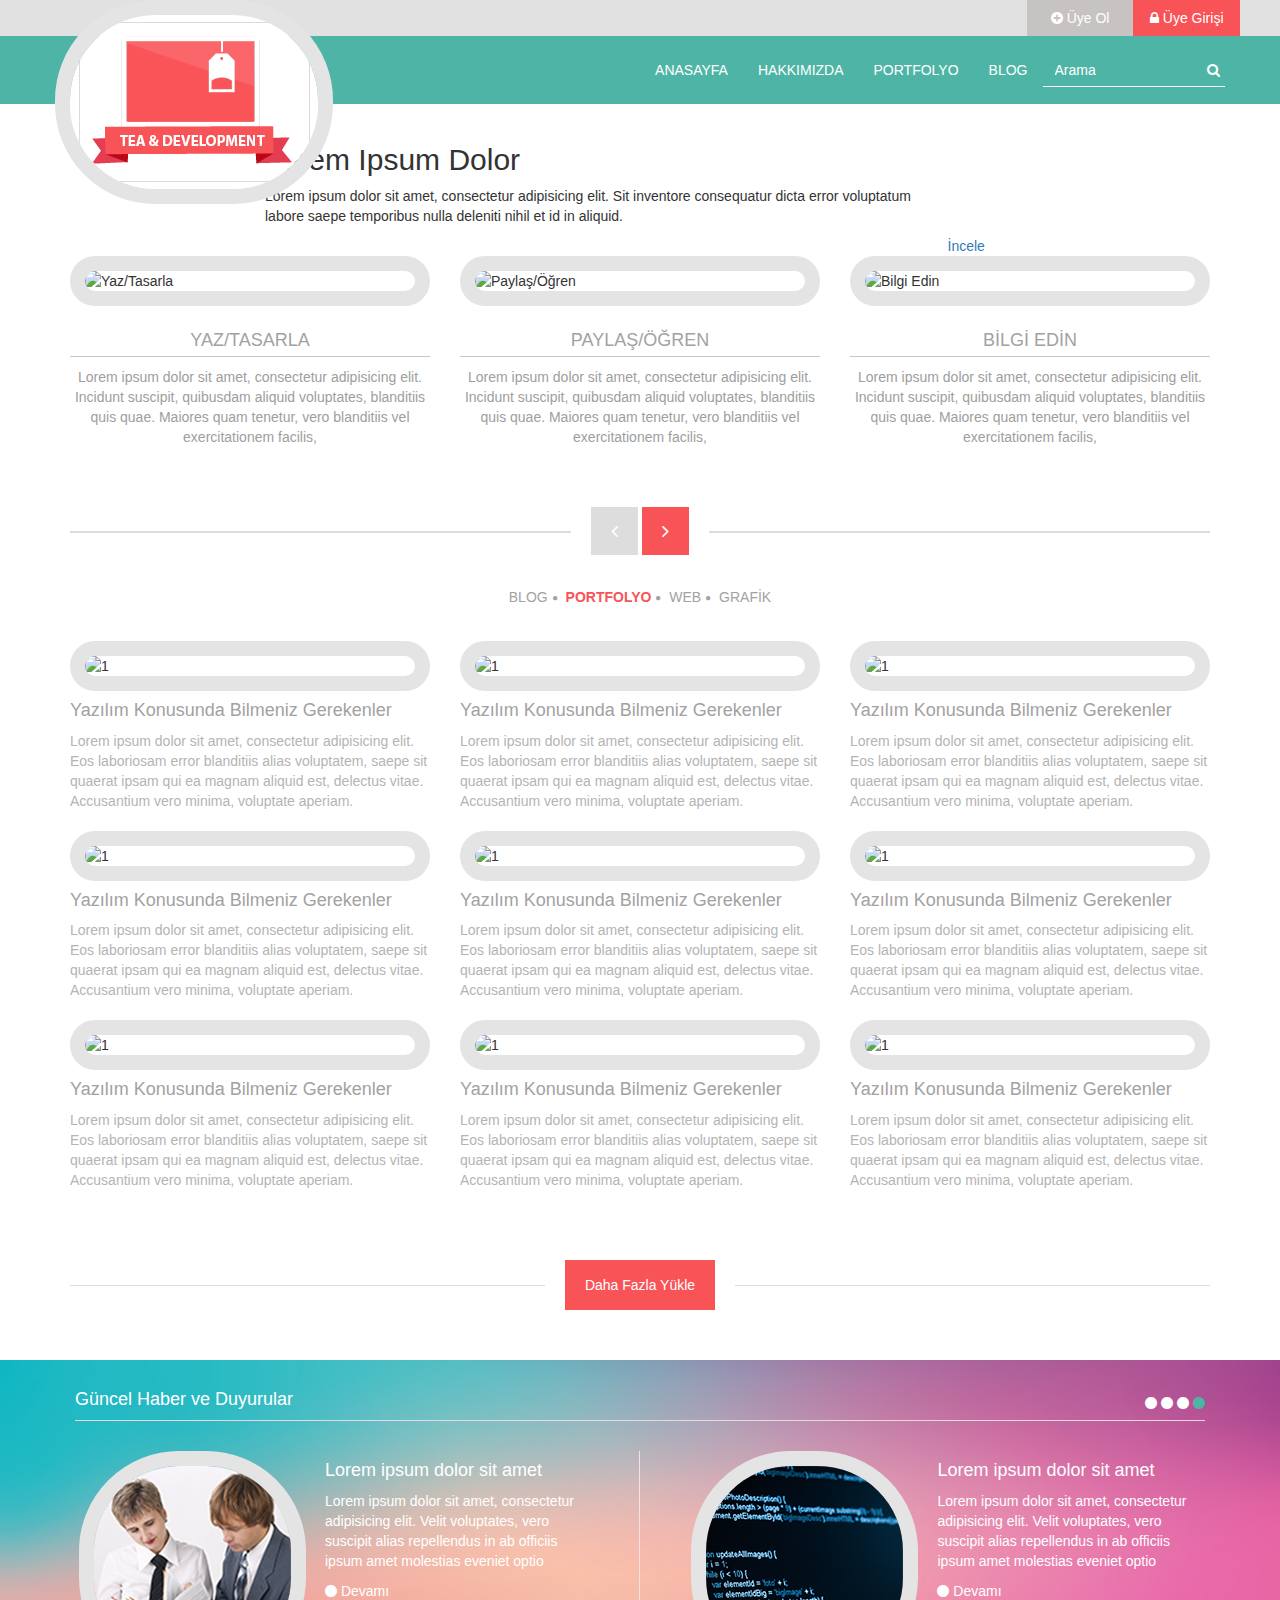
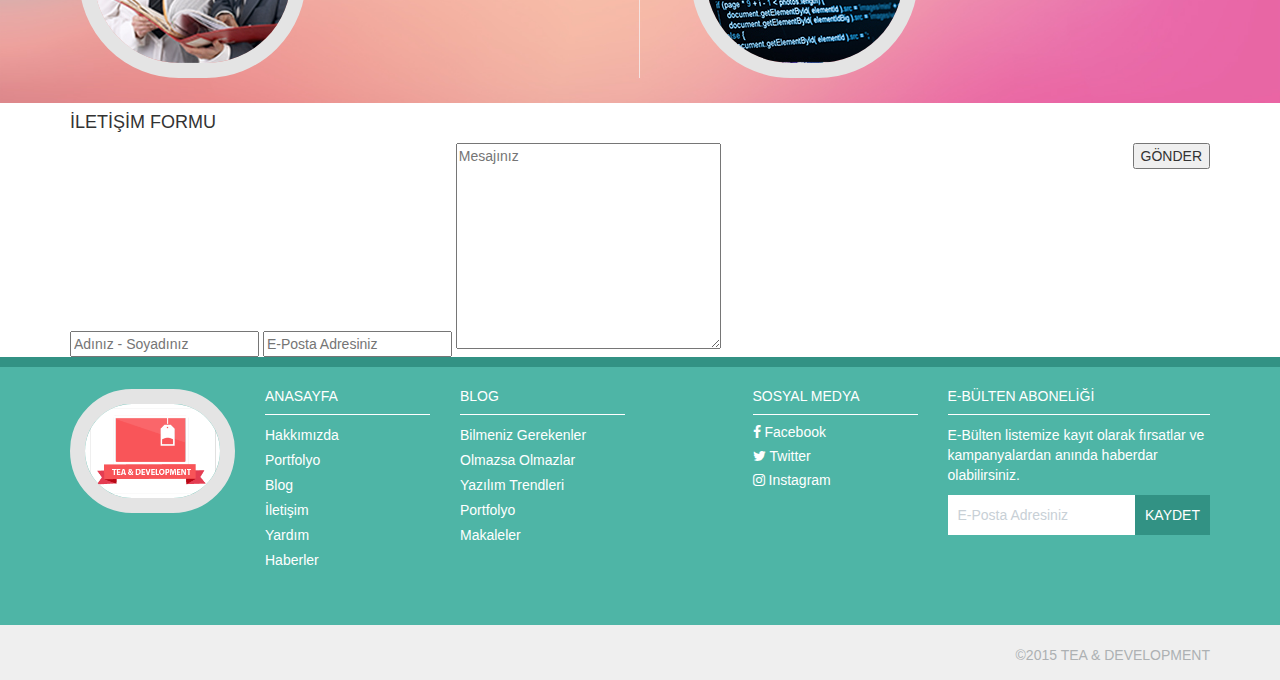
==== commit 0cecfeb9: "sss" ====
--- a/view/index.html
+++ b/view/index.html
@@ -66,15 +66,15 @@
                   </button>
                 </div>
                 <div class="header__navBar__menu collapse navbar-collapse" id="navBar">
-                  <div class="col-xs-12 col-sm-12 col-md-6 col-xs-offset-0 col-sm-offset-0 col-md-offset-3">
-                    <ul class="nav navbar-nav">
+                  <div class="col-xs-12 col-sm-12 col-md-7 col-md-offset-3">
+                    <ul class="nav navbar-nav pull-right">
                       <li class="header__navBar__menu__item"><a href="/">ANASAYFA</a></li>
                       <li class="header__navBar__menu__item"><a href="/">HAKKIMIZDA</a></li>
                       <li class="header__navBar__menu__item"><a href="/">PORTFOLYO</a></li>
                       <li class="header__navBar__menu__item"><a href="/">BLOG</a></li>
                     </ul>
                   </div>
-                  <div class="col-xs-12 col-sm-12 col-md-2 col-sm-offset-0 header__navBar__search clearfix">
+                  <div class="col-xs-12 col-sm-12 col-md-2 header__navBar__search clearfix">
                     <form class="navbar-form">
                       <div class="form-group">
                         <input type="text" class="form-control" placeholder="Arama">
@@ -192,63 +192,63 @@
             </div>
           </div>
           <div class="row">
-            <div class="topics__item col-xs-6 col-sm-6 col-md-4">
+            <div class="topics__item col-xs-12 col-sm-6 col-md-4">
               <img src="../_assets/media/topics/1.jpg" alt="1" class="img-responsive">
               <div class="topics__textField">
                 <h4 class="title">Yazılım Konusunda Bilmeniz Gerekenler</h4>
                 <p class="content">Lorem ipsum dolor sit amet, consectetur adipisicing elit. Eos laboriosam error blanditiis alias voluptatem, saepe sit quaerat ipsam qui ea magnam aliquid est, delectus vitae. Accusantium vero minima, voluptate aperiam.</p>
               </div>
             </div>
-            <div class="topics__item col-xs-6 col-sm-6 col-md-4">
+            <div class="topics__item col-xs-12 col-sm-6 col-md-4">
               <img src="../_assets/media/topics/2.jpg" alt="1" class="img-responsive">
               <div class="topics__textField">
                 <h4 class="title">Yazılım Konusunda Bilmeniz Gerekenler</h4>
                 <p class="content">Lorem ipsum dolor sit amet, consectetur adipisicing elit. Eos laboriosam error blanditiis alias voluptatem, saepe sit quaerat ipsam qui ea magnam aliquid est, delectus vitae. Accusantium vero minima, voluptate aperiam.</p>
               </div>
             </div>
-            <div class="topics__item col-xs-6 col-sm-6 col-md-4">
+            <div class="topics__item col-xs-12 col-sm-6 col-md-4">
               <img src="../_assets/media/topics/3.jpg" alt="1" class="img-responsive">
               <div class="topics__textField">
                 <h4 class="title">Yazılım Konusunda Bilmeniz Gerekenler</h4>
                 <p class="content">Lorem ipsum dolor sit amet, consectetur adipisicing elit. Eos laboriosam error blanditiis alias voluptatem, saepe sit quaerat ipsam qui ea magnam aliquid est, delectus vitae. Accusantium vero minima, voluptate aperiam.</p>
               </div>
             </div>
-            <div class="topics__item col-xs-6 col-sm-6 col-md-4">
+            <div class="topics__item col-xs-12 col-sm-6 col-md-4">
               <img src="../_assets/media/topics/4.jpg" alt="1" class="img-responsive">
               <div class="topics__textField">
                 <h4 class="title">Yazılım Konusunda Bilmeniz Gerekenler</h4>
                 <p class="content">Lorem ipsum dolor sit amet, consectetur adipisicing elit. Eos laboriosam error blanditiis alias voluptatem, saepe sit quaerat ipsam qui ea magnam aliquid est, delectus vitae. Accusantium vero minima, voluptate aperiam.</p>
               </div>
             </div>
-            <div class="topics__item col-xs-6 col-sm-6 col-md-4">
+            <div class="topics__item col-xs-12 col-sm-6 col-md-4">
               <img src="../_assets/media/topics/5.jpg" alt="1" class="img-responsive">
               <div class="topics__textField">
                 <h4 class="title">Yazılım Konusunda Bilmeniz Gerekenler</h4>
                 <p class="content">Lorem ipsum dolor sit amet, consectetur adipisicing elit. Eos laboriosam error blanditiis alias voluptatem, saepe sit quaerat ipsam qui ea magnam aliquid est, delectus vitae. Accusantium vero minima, voluptate aperiam.</p>
               </div>
             </div>
-            <div class="topics__item col-xs-6 col-sm-6 col-md-4">
+            <div class="topics__item col-xs-12 col-sm-6 col-md-4">
               <img src="../_assets/media/topics/6.jpg" alt="1" class="img-responsive">
               <div class="topics__textField">
                 <h4 class="title">Yazılım Konusunda Bilmeniz Gerekenler</h4>
                 <p class="content">Lorem ipsum dolor sit amet, consectetur adipisicing elit. Eos laboriosam error blanditiis alias voluptatem, saepe sit quaerat ipsam qui ea magnam aliquid est, delectus vitae. Accusantium vero minima, voluptate aperiam.</p>
               </div>
             </div>
-            <div class="topics__item col-xs-6 col-sm-6 col-md-4">
+            <div class="topics__item col-xs-12 col-sm-6 col-md-4">
               <img src="../_assets/media/topics/7.jpg" alt="1" class="img-responsive">
               <div class="topics__textField">
                 <h4 class="title">Yazılım Konusunda Bilmeniz Gerekenler</h4>
                 <p class="content">Lorem ipsum dolor sit amet, consectetur adipisicing elit. Eos laboriosam error blanditiis alias voluptatem, saepe sit quaerat ipsam qui ea magnam aliquid est, delectus vitae. Accusantium vero minima, voluptate aperiam.</p>
               </div>
             </div>
-            <div class="topics__item col-xs-6 col-sm-6 col-md-4">
+            <div class="topics__item col-xs-12 col-sm-6 col-md-4">
               <img src="../_assets/media/topics/8.jpg" alt="1" class="img-responsive">
               <div class="topics__textField">
                 <h4 class="title">Yazılım Konusunda Bilmeniz Gerekenler</h4>
                 <p class="content">Lorem ipsum dolor sit amet, consectetur adipisicing elit. Eos laboriosam error blanditiis alias voluptatem, saepe sit quaerat ipsam qui ea magnam aliquid est, delectus vitae. Accusantium vero minima, voluptate aperiam.</p>
               </div>
             </div>
-            <div class="topics__item col-xs-6 col-sm-6 col-md-4">
+            <div class="topics__item col-xs-12 col-sm-6 col-md-4">
               <img src="../_assets/media/topics/9.jpg" alt="1" class="img-responsive">
               <div class="topics__textField">
                 <h4 class="title">Yazılım Konusunda Bilmeniz Gerekenler</h4>
@@ -304,10 +304,8 @@
                   <div class="news__area__item__textField">
                     <a href="javascript:;" class="news__area__item__textField__title"><h4>Lorem ipsum dolor sit amet</h4></a>
                     <p class="news__area__item__textField__content">Lorem ipsum dolor sit amet, consectetur adipisicing elit. Velit voluptates, vero suscipit alias repellendus in ab officiis ipsum amet molestias eveniet optio</p>
-                    <div class="news__area__item__more">
-                      <div class="col-xs-12 col-md-6">
-                        <a href="javascript:;"><i class="fa fa-circle passive"></i> Devamı</a>
-                      </div> 
+                    <div class="col-xs-12 col-md-6 news__area__item__more">
+                      <a href="javascript:;" class="more"><i class="fa fa-circle passive"></i> Devamı</a>
                     </div>
                   </div>
                 </div>
@@ -323,10 +321,8 @@
                 <div class="news__area__item__textField">
                   <a href="javascript:;" class="news__area__item__textField__title"><h4>Lorem ipsum dolor sit amet</h4></a>
                   <p class="news__area__item__textField__content">Lorem ipsum dolor sit amet, consectetur adipisicing elit. Velit voluptates, vero suscipit alias repellendus in ab officiis ipsum amet molestias eveniet optio</p>
-                  <div class="news__area__item__more">
-                    <div class="col-xs-12 col-md-6">
-                      <a href="javascript:;"><i class="fa fa-circle passive"></i> Devamı</a>
-                    </div> 
+                  <div class="col-xs-12 col-md-6 news__area__item__more">
+                    <a href="javascript:;" class="more"><i class="fa fa-circle passive"></i> Devamı</a>
                   </div>
                 </div>
               </div>
@@ -399,17 +395,20 @@
             <div class="col-xs-12 col-md-2 col-md-offset-1">
               <div class="footer__content__area__menu">
                 <h5 class="footer__content__area__menu__title">SOSYAL MEDYA</h5>
-                <a href="javascript:;" class="footer__content__area__menu__item">
-                  <i class="fa fa-facebook-f socialmedia"></i>
-                  <span>Facebook</span>
+                <a href="javascript:;" class="footer__content__socialmedia__item">
+                  <i class="fa fa-facebook-f socialmedia">
+                   <p class="socialmediatext">Facebook</p>
+                   </i>
                 </a>
-                <a href="javascript:;" class="footer__content__area__menu__item">
-                  <i class="fa fa-twitter socialmedia"></i>
-                   <span>Twitter</span>
+                <a href="javascript:;" class="footer__content__socialmedia__item">
+                  <i class="fa fa-twitter socialmedia">
+                   <p class="socialmediatext">Twitter</p>
+                   </i>
                 </a>
-                <a href="javascript:;" class="footer__content__area__menu__item">
-                  <i class="fa fa-instagram socialmedia"></i>
-                  Instagram
+                <a href="javascript:;" class="footer__content__socialmedia__item">
+                  <i class="fa fa-instagram socialmedia">
+                  <p class="socialmediatext">Instagram</p>
+                  </i>
                 </a>
               </div>
             </div>
@@ -418,7 +417,7 @@
                 <h5 class="footer__content__area__menu__title">
                   E-BÜLTEN ABONELİĞİ
                 </h5>
-                <p class="footer__content__area__menu__item">
+                <p class="footer__content__area__menu__item__text">
                   E-Bülten listemize kayıt olarak fırsatlar ve kampanyalardan anında haberdar olabilirsiniz.
                 </p>
                 <div class="footer__content__area__menu__form">
--- a/_assets/css/header.css
+++ b/_assets/css/header.css
@@ -11,6 +11,11 @@
 .header__top {
 	position: relative;
 	background-color: #e2e1e1;
+}
+
+.header__top__auth {
+  position: relative;
+  display: block;
 }
 
 .header__top__auth__item {
@@ -73,7 +78,7 @@
 
 .header__navBar__menu__item a:hover {
 	color: #f95559;
-	background-color: #ffffff;
+	background-color: #ffffff !important;
 }
 
 .header__navBar__search .form-group {
@@ -207,3 +212,19 @@
   }
 }
 
+@media (max-width: 768px) {
+  .header__top .container,
+  .header__navBar .container,
+  .header__logo .container {
+    padding-left: 0 !important;
+    padding-right: 0 !important;
+  }
+}
+
+@media (min-width: 991px) and (max-width: 991px) {
+  .header__navBar__search .navbar-form {
+    padding-right: 0 !important;
+    padding-left: 0 !important;
+    float: none !important;
+  }
+}
--- a/_assets/css/topics.css
+++ b/_assets/css/topics.css
@@ -0,0 +1,99 @@
+.topics__header {
+  text-align: center;
+  padding-bottom: 25px;
+}
+
+.topics__header__item a {
+  color: #a2a2a2;
+}
+
+.topics__header__item {
+  display: inline-block;
+  text-align: center;
+  color: #a2a2a2;
+}
+
+.topics__header .active {
+  color: #f85457 !important;
+  font-weight: bold;
+}
+
+.topics__header .fa-circle {
+  font-size: 5px;
+  padding: 0 5px;
+  vertical-align: middle;
+  color: #a2a2a2;
+  font-weight: normal !important;
+}
+
+.topics .img-responsive {
+  position: relative;
+  width: 100%;  
+}
+
+.topics__textField {
+  position: relative;
+  padding-bottom: 10px;
+}
+
+.topics__textField .title {
+  color: #a2a2a2;
+}
+
+
+.topics__textField .content {
+  color: #b4b4b4;
+}
+
+.topics__textField .title:hover {
+  color: #f85458;
+  cursor: pointer;
+}
+
+.topics__nav {
+  padding: 50px 0;
+}
+
+.topics__nav__item__line {
+  position: absolute;
+  border-top: 1px solid #dddddd;
+  width: 100%;
+  top: 50%;
+}
+
+.topics__nav__item {
+  position: relative;
+  display: block;
+  text-align: center;
+}
+
+.topics__nav__item__button {
+  position: relative;
+  display: inline-block;
+  z-index: 1;
+  background-color: #ffffff;
+  padding: 0 20px;
+  margin: auto;
+}
+
+.topics__nav__item__button a {
+  position: relative;
+  display: inline-block;
+  color: #ffffff;
+  padding: 15px 20px;
+  background-color: #f85458;
+}
+
+.topics__item {}
+
+@media (min-width: 768px) and (max-width: 991px) {
+  .topics__item:nth-of-type(2n+1) {
+    clear: left;
+  }
+}
+
+@media (min-width: 992px) {
+  .topics__item:nth-of-type(3n+1) {
+    clear: left;  
+  }
+}
--- a/_assets/css/news.css
+++ b/_assets/css/news.css
@@ -72,8 +72,23 @@
   color: #ffffff;
 }
 
-.news__area__item__textField .news__area__item__more:hover .fa-circle{
+.news__area__item__textField .news__area__item__more:hover 
+.fa-circle {
   color: #4eb5a6;
+}
+
+.news__area__item__more {
+  width: 100%;
+  cursor: pointer;
+}
+
+.news__area__item__more .more{
+  display: block;
+}
+
+.news__area__item__more:hover .more {
+  color: #4eb5a6;
+  font-weight: bold;
 }
 
 .news__area__item__textField__title,
@@ -82,7 +97,7 @@
 }
 
 .news__area__item__textField__title:hover {
-  color: #158c7b;
+  color: #4eb5a6;
 }
 
 @media (max-width: 991px) {
--- a/_assets/css/footer.css
+++ b/_assets/css/footer.css
@@ -45,14 +45,51 @@
   margin-bottom: 5px;
 }
 
-.footer a:hover {
-  color: #ffffff !important;
+.footer__content__area__menu__item:hover {
+  color: #f85457 !important;
+  text-decoration: underline !important;
+  text-shadow: 2px 2px 20px #ffffff;
 }
 
-.footer__content__area__menu__item .socialmedia {
-  margin-right: 10px;
+.footer__content__area__menu__item__text {
   color: #ffffff;
 }
+
+.footer__content__socialmedia__item {
+  display: block;
+}
+
+.footer__content__socialmedia__item .socialmedia {
+  margin-right: 5px;
+  color: #ffffff;
+  display: block;
+}
+
+.footer__content__socialmedia__item:hover
+.fa-facebook-f {
+  color: #3b5998 !important;
+  text-decoration: none !important;
+  text-shadow: 2px 2px 20px #000000;
+}
+
+.footer__content__socialmedia__item:hover
+.fa-twitter {
+  color: #55acee !important;
+  text-decoration: none !important;
+  text-shadow: 2px 2px 20px #000000;
+}
+
+.footer__content__socialmedia__item:hover
+.fa-instagram {
+  color: #125688 !important;
+  text-decoration: none !important;
+  text-shadow: 2px 2px 20px #000000;
+}
+
+.socialmediatext {
+  display: inline-block;
+  font-family: sans-serif;
+} 
 
 .footer__content__area__menu__form {
   position: relative;
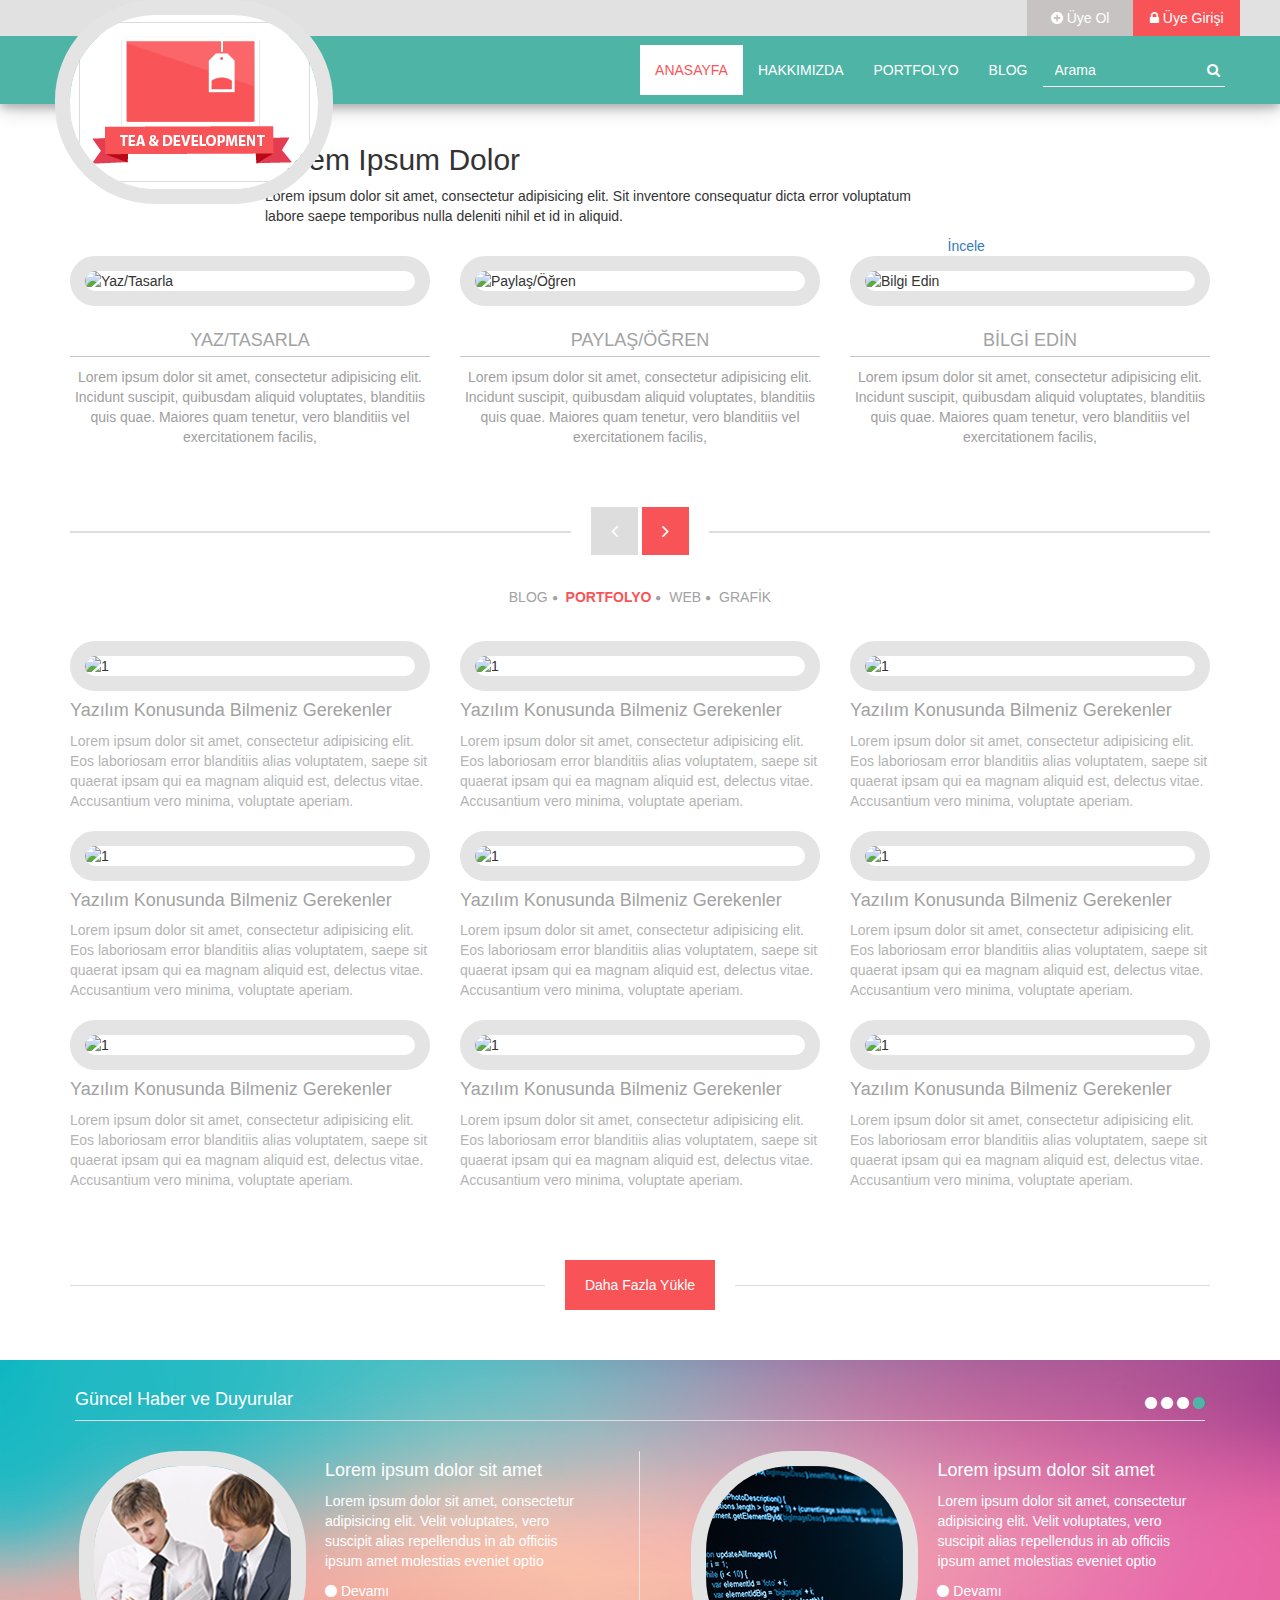
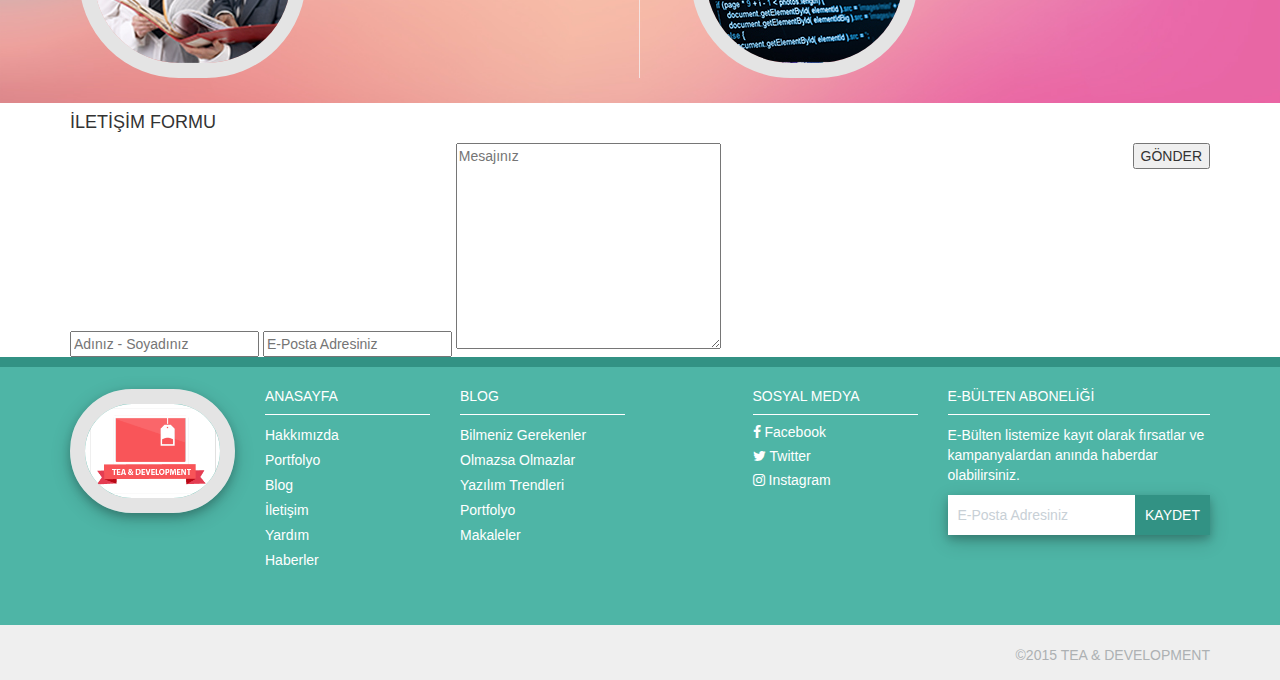
==== commit 48a95bbf: "Header, footer, news area edited" ====
--- a/view/index.html
+++ b/view/index.html
@@ -37,7 +37,7 @@
           <div class="header__top">
             <div class="container">
               <div class="row">
-                <div class="col-xs-10 col-sm-9 col-md-8 col-xs-offset-2 col-sm-offset-3 col-md-offset-4">
+                <div class="col-xs-12 col-sm-9 col-md-8 col-sm-offset-3 col-md-offset-4">
                   <div class="header__top__auth pull-right clearfix">
                     <div class="header__top__auth__item register">
                       <a href="">
@@ -68,7 +68,7 @@
                 <div class="header__navBar__menu collapse navbar-collapse" id="navBar">
                   <div class="col-xs-12 col-sm-12 col-md-7 col-md-offset-3">
                     <ul class="nav navbar-nav pull-right">
-                      <li class="header__navBar__menu__item"><a href="/">ANASAYFA</a></li>
+                      <li class="header__navBar__menu__item active"><a href="/">ANASAYFA</a></li>
                       <li class="header__navBar__menu__item"><a href="/">HAKKIMIZDA</a></li>
                       <li class="header__navBar__menu__item"><a href="/">PORTFOLYO</a></li>
                       <li class="header__navBar__menu__item"><a href="/">BLOG</a></li>
@@ -277,10 +277,10 @@
         <div class="news__area__top">
           <div class="row">
             <div class="news__area__header clearfix">
-              <div class="col-xs-8">
+              <div class="col-xs-12 col-md-8">
                 <h4 class="news__area__header__title">Güncel Haber ve Duyurular</h4>
               </div>
-              <div class="col-xs-4">
+              <div class="col-xs-12 col-md-4">
                 <div class="news__area__header__nav pull-right">
                   <a href="javascript:;"><i class="fa fa-circle passive"></i></a>
                   <a href="javascript:;"><i class="fa fa-circle passive"></i></a>
--- a/_assets/css/header.css
+++ b/_assets/css/header.css
@@ -6,6 +6,7 @@
 .header__logo img{
 	position: absolute;
 	z-index: 1;
+
 }
 
 .header__top {
@@ -65,6 +66,7 @@
   z-index: 10;
   position: fixed;
   width: 100%;
+  box-shadow: 0 4px 8px 0 rgba(0, 0, 0, 0.2), 0 6px 20px 0 rgba(0, 0, 0, 0.19);
 }
 
 .navbararea {
@@ -79,6 +81,11 @@
 .header__navBar__menu__item a:hover {
 	color: #f95559;
 	background-color: #ffffff !important;
+}
+
+.header__navBar__menu .active a {
+  color: #f95559 !important;
+  background-color: #ffffff !important;
 }
 
 .header__navBar__search .form-group {
--- a/_assets/css/news.css
+++ b/_assets/css/news.css
@@ -104,6 +104,7 @@
   .news__area__item__textField {
     padding-left: 0;
     padding-left: 0;
+    text-align: center;
   }
 
   .news__area__item {
@@ -112,6 +113,24 @@
     margin-bottom: 15px;
   }
 
+  .news__area__item__image .img-responsive {
+    position: relative;
+    margin: auto;
+  }
+
+  .news__area__header,
+  .news__area__header__nav {
+    text-align: center;
+    float: none !important;
+  }
+
+  .news__area__header__title {
+    margin-bottom: 0;
+  }
+
+  .news__area__header__nav {
+    margin-bottom: 10px;
+  }
 }
 
 @media (min-width: 992px) {
--- a/_assets/css/footer.css
+++ b/_assets/css/footer.css
@@ -30,6 +30,8 @@
 
 .footer__content__area .img-responsive {
   margin-bottom: 15px;
+  box-shadow: 0 4px 8px 0 rgba(0, 0, 0, 0.2), 0 6px 20px 0 rgba(0, 0, 0, 0.19);
+
 }
 
 .footer__content__area__menu__title {
@@ -49,6 +51,10 @@
   color: #f85457 !important;
   text-decoration: underline !important;
   text-shadow: 2px 2px 20px #ffffff;
+}
+
+.footer__content__area__menu__item:focus {
+  color: #f85457;
 }
 
 .footer__content__area__menu__item__text {
@@ -93,6 +99,8 @@
 
 .footer__content__area__menu__form {
   position: relative;
+  box-shadow: 0 4px 8px 0 rgba(0, 0, 0, 0.2), 0 6px 20px 0 rgba(0, 0, 0, 0.19);
+  
 }
 
 .footer__content__area__menu__form__input {
